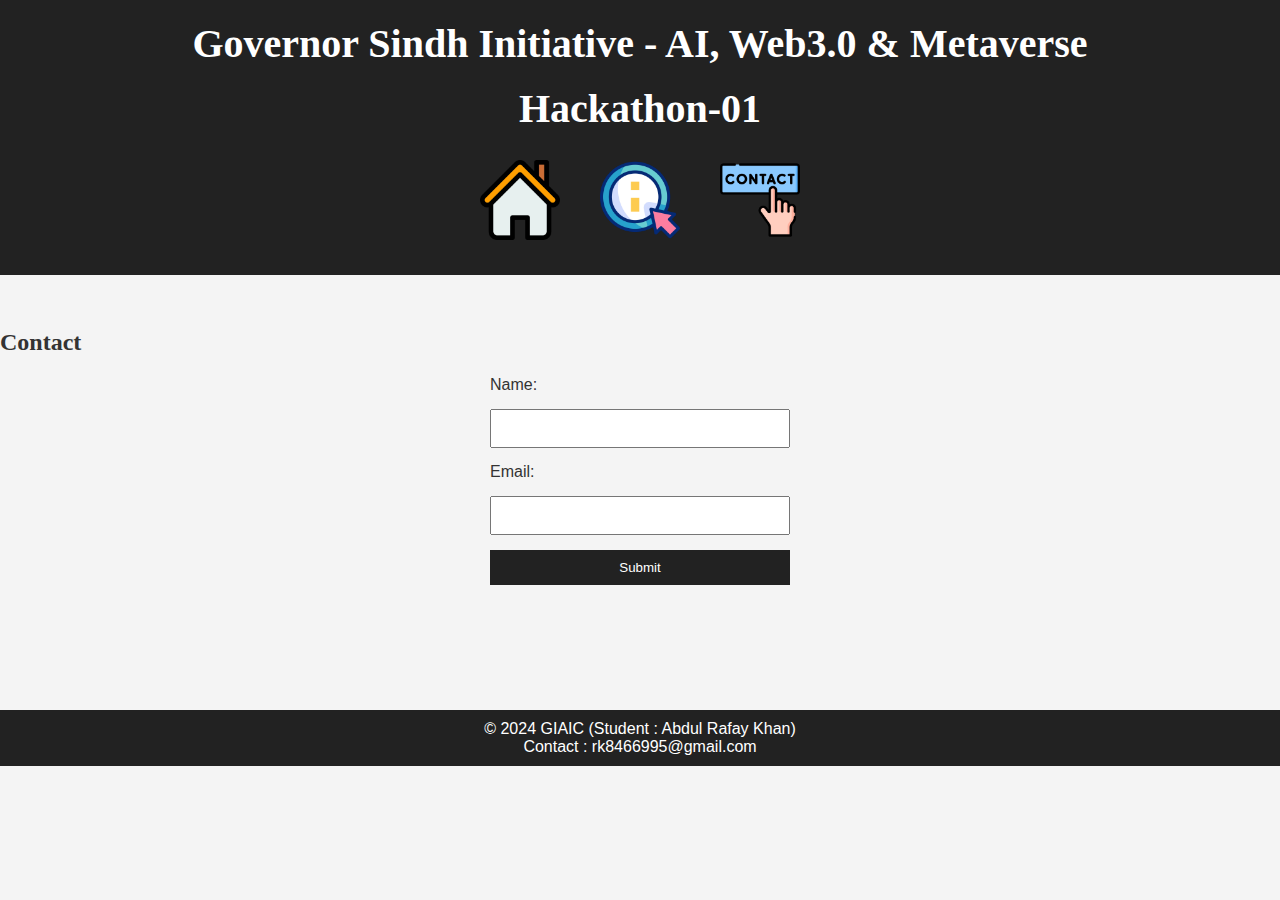
==== contact.html @ 347c0e26 "First Git" ====
<!DOCTYPE html>
<html lang="en">
<head>
    <meta charset="UTF-8">
    <meta name="viewport" content="width=device-width, initial-scale=1.0">
    <title>Contact-Page</title>
    <link rel="stylesheet" href="style.css">
</head>
<body>

    <header>

        <center>
        <font face="arial black"><h1>Governor Sindh Initiative - AI, Web3.0 & Metaverse</h1></font>
        <br>
        <font face="forte"><h1>Hackathon-01</h1></font>
        <br>
        </center>
    
    
    <nav>
        <ul>
            <li><a href="index.html"><img src="home.png" alt="Home" height="80"></a></li>
            <li><a href="info.html"><img src="info.png" alt="About" height="80"></a></li>
            <li><a href="contact.html"><img src="contact.png" alt="Contact" height="80"></a></li>
          </ul>
          
    </nav>
  </header>

  <br><br><br>

  <section id="contact">
    <font face="Spantaran"><h2>Contact</h2></font>
    <form id="contactForm">
      <label for="name">Name:</label>
      <input type="text" id="name" name="name" required>
      
      <label for="email">Email:</label>
      <input type="email" id="email" name="email" required>

      <button type="submit">Submit</button>
    </form>
  </section>
</main>

<br><br><br><br><br>

<footer>
    <p>&copy; 2024 GIAIC (Student : Abdul Rafay Khan)</p>
    <p>Contact : rk8466995@gmail.com</p>
  </footer>
    
<script src="main.js"></script>
</body>
</html>
---- style.css ----
/* Reset some default styles */
* {
    margin: 0;
    padding: 0;
    box-sizing: border-box;
  }
  
  body {
    font-family: Arial, sans-serif;
    background-color: #f4f4f4;
    color: #333;
  }
  
  header {
    background-color: #222;
    padding: 20px;
    text-align: center;
    color: white;
  }
  
  header h1 {
    font-size: 2.5em;
  }
  
  nav ul {
    list-style: none;
    display: flex;
    justify-content: center;
    padding: 10px 0;
  }
  
  nav ul li {
    margin: 0 20px;
  }
  
  nav ul li a {
    color: white;
    text-decoration: none;
    font-size: 1.2em;
  }
  
  nav ul li a:hover {
    text-decoration: underline;
  }
  
  main {
    padding: 20px;
  }
  
  main h2 {
    margin-bottom: 15px;
    font-size: 2em;
  }
  
  form {
    display: flex;
    flex-direction: column;
    width: 300px;
    margin: 20px auto;
  }
  
  form label, form input, form button {
    margin-bottom: 15px;
  }
  
  form input, form button {
    padding: 10px;
  }
  
  button {
    background-color: #222;
    color: white;
    border: none;
    cursor: pointer;
  }
  
  button:hover {
    background-color: #444;
  }
  
  footer {
    background-color: #222;
    color: white;
    text-align: center;
    padding: 10px 0;
  }
  
  @media (max-width: 768px) {
    nav ul {
      flex-direction: column;
    }
  
    nav ul li {
      margin-bottom: 10px;
    }
  }
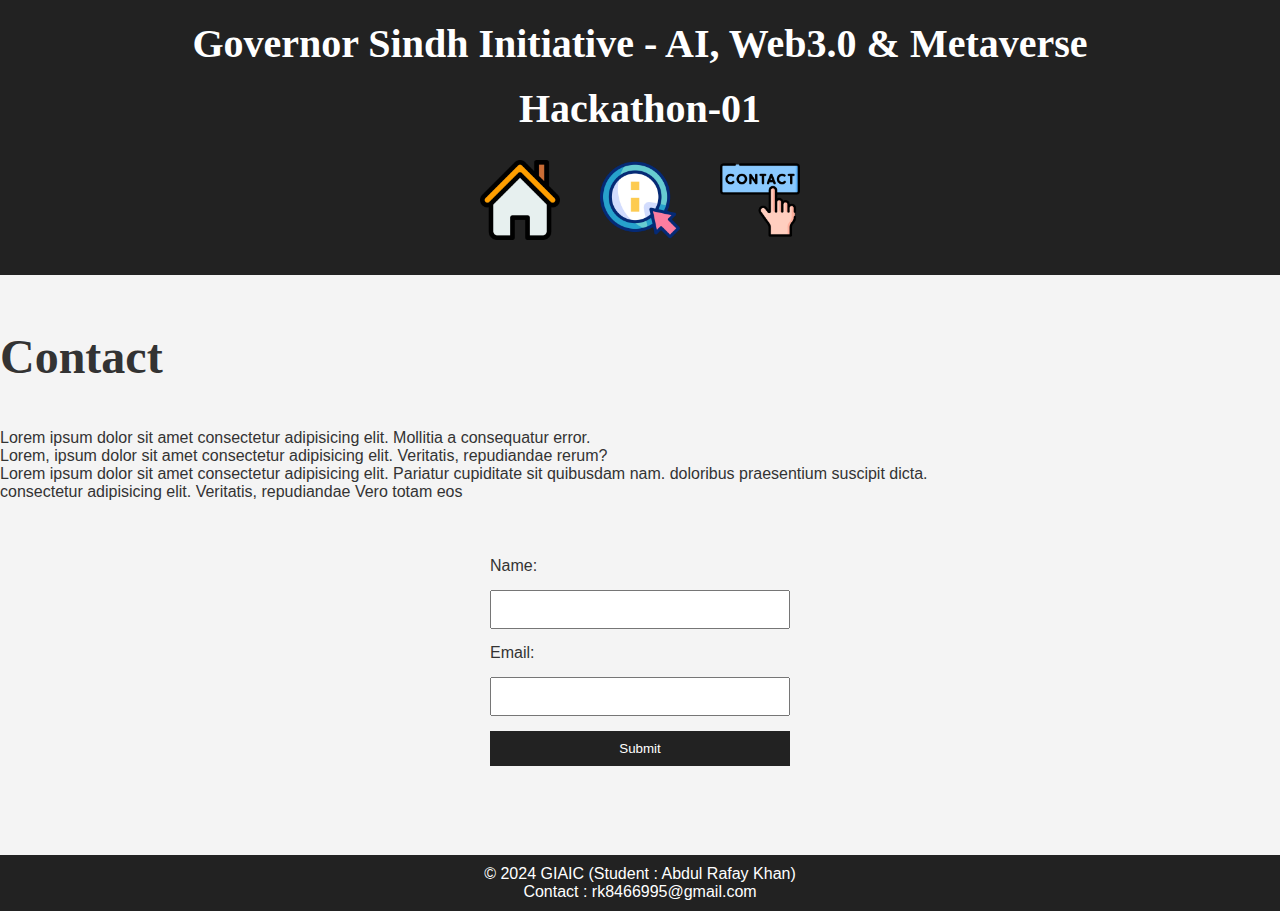
==== commit cd4c8a1d: "Update" ====
--- a/contact.html
+++ b/contact.html
@@ -31,7 +31,16 @@
   <br><br><br>
 
   <section id="contact">
-    <font face="Spantaran"><h2>Contact</h2></font>
+    <font face="Spantaran" size="5"><h1>Contact</h1></font>
+
+<br><br>
+
+<p>Lorem ipsum dolor sit amet consectetur adipisicing elit. Mollitia a consequatur error.</p>
+    <p>Lorem, ipsum dolor sit amet consectetur adipisicing elit. Veritatis, repudiandae rerum?</p>
+    <p>Lorem ipsum dolor sit amet consectetur adipisicing elit. Pariatur cupiditate sit quibusdam nam. doloribus praesentium suscipit dicta.</p>
+    <p>consectetur adipisicing elit. Veritatis, repudiandae Vero totam eos</p>
+    <br><br>
+
     <form id="contactForm">
       <label for="name">Name:</label>
       <input type="text" id="name" name="name" required>
@@ -44,7 +53,7 @@
   </section>
 </main>
 
-<br><br><br><br><br>
+<br><br><br>
 
 <footer>
     <p>&copy; 2024 GIAIC (Student : Abdul Rafay Khan)</p>
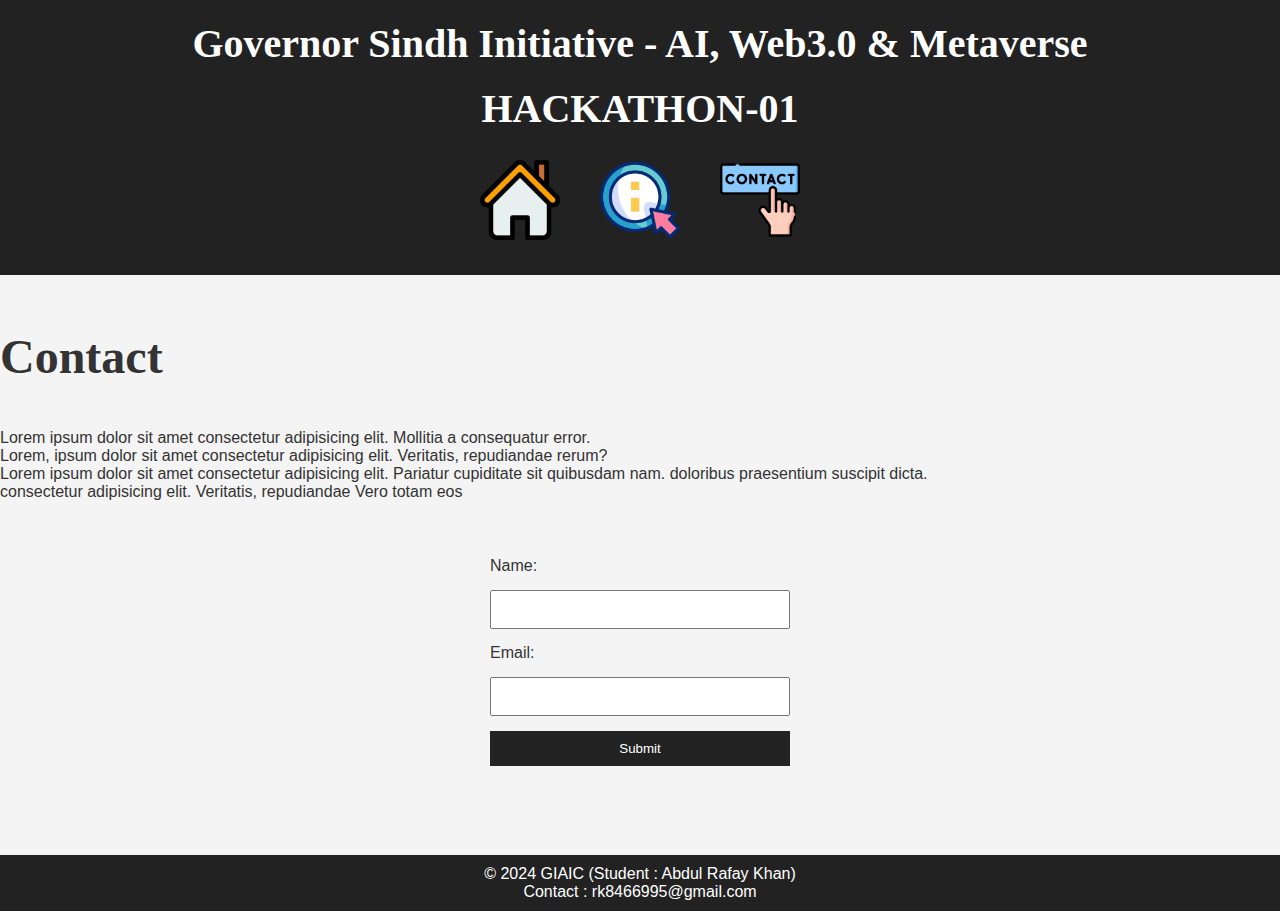
==== commit efaede7a: "update" ====
--- a/contact.html
+++ b/contact.html
@@ -5,6 +5,8 @@
     <meta name="viewport" content="width=device-width, initial-scale=1.0">
     <title>Contact-Page</title>
     <link rel="stylesheet" href="style.css">
+    <link rel="icon" href="favicon.png" type="image/x-icon">
+
 </head>
 <body>
 
@@ -13,7 +15,7 @@
         <center>
         <font face="arial black"><h1>Governor Sindh Initiative - AI, Web3.0 & Metaverse</h1></font>
         <br>
-        <font face="forte"><h1>Hackathon-01</h1></font>
+        <font face="forte"><h1>HACKATHON-01</h1></font>
         <br>
         </center>
     
